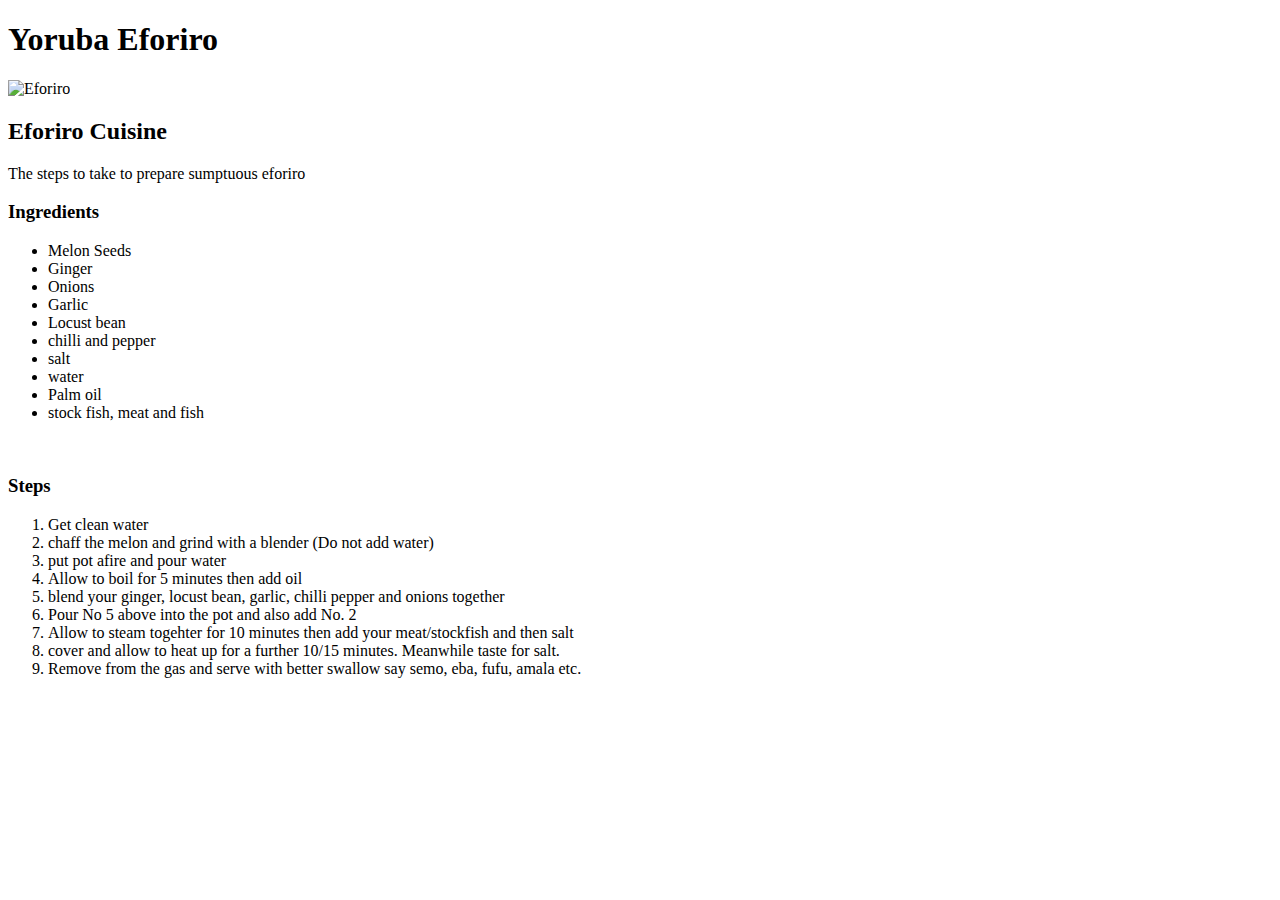
==== recipes/eforiro.html @ a810aeec "delicacies" ====
<!DOCTYPE html>
<html lang="en">
<head>
    <meta charset="UTF-8">
    <meta http-equiv="X-UA-Compatible" content="IE=edge">
    <meta name="viewport" content="width=device-width, initial-scale=1.0">
    <title> Eforiro Soup </title>
</head>
<body>
    
             <h1>    Yoruba Eforiro </h1>

             <img src="" alt="Eforiro">

              

             <h2> Eforiro Cuisine </h2>
             <p>  The steps to take to prepare sumptuous eforiro  </p>
               <h3>   Ingredients </h3>
               <ul>   
                       <li>  Melon Seeds  </li>
                       <li> Ginger   </li>
                       <li>  Onions </li>
                       <li>  Garlic   </li>
                       <li> Locust bean  </li>
                       <li>   chilli and pepper </li>
                       <li>  salt  </li>
                       <li> water </li>
                       <li>Palm oil</li>
                       <li> stock fish, meat and fish </li>

               </ul> <br>

               <h3> Steps </h3>

               <ol>   

                               <li> Get clean water</li>
                               <li>  chaff the melon and grind with a blender (Do not add water) </li>
                               <li> put pot afire and pour water </li>
                               <li>  Allow to boil for 5 minutes then add oil</li>
                               <li>  blend your ginger, locust bean, garlic, chilli pepper and onions together</li>
                                <li>    Pour No 5 above into the pot and also add No. 2</li>
                                <li> Allow to steam togehter for 10 minutes then add your meat/stockfish and then salt</li>
                                <li>cover and allow to heat up for a further 10/15 minutes. Meanwhile taste for salt.</li>
                                <li> Remove from the gas and serve with better swallow say semo, eba, fufu, amala etc.</li>

               </ol>
</body>
</html>
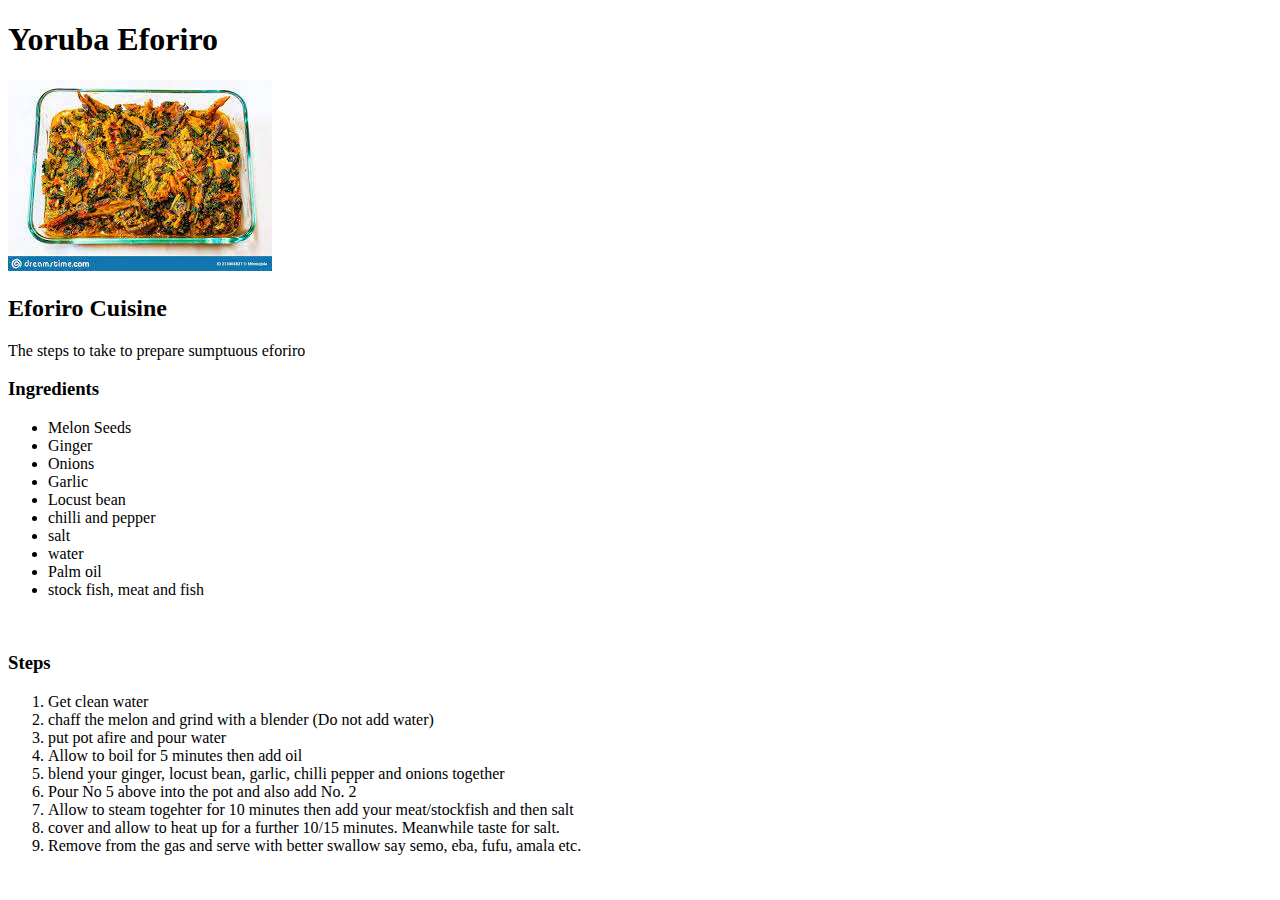
==== commit 4aba4805: "added some delicacy pictures" ====
--- a/recipes/eforiro.html
+++ b/recipes/eforiro.html
@@ -10,7 +10,7 @@
     
              <h1>    Yoruba Eforiro </h1>
 
-             <img src="" alt="Eforiro">
+             <img src="eforiro.jpeg" alt="Eforiro">
 
               
 
